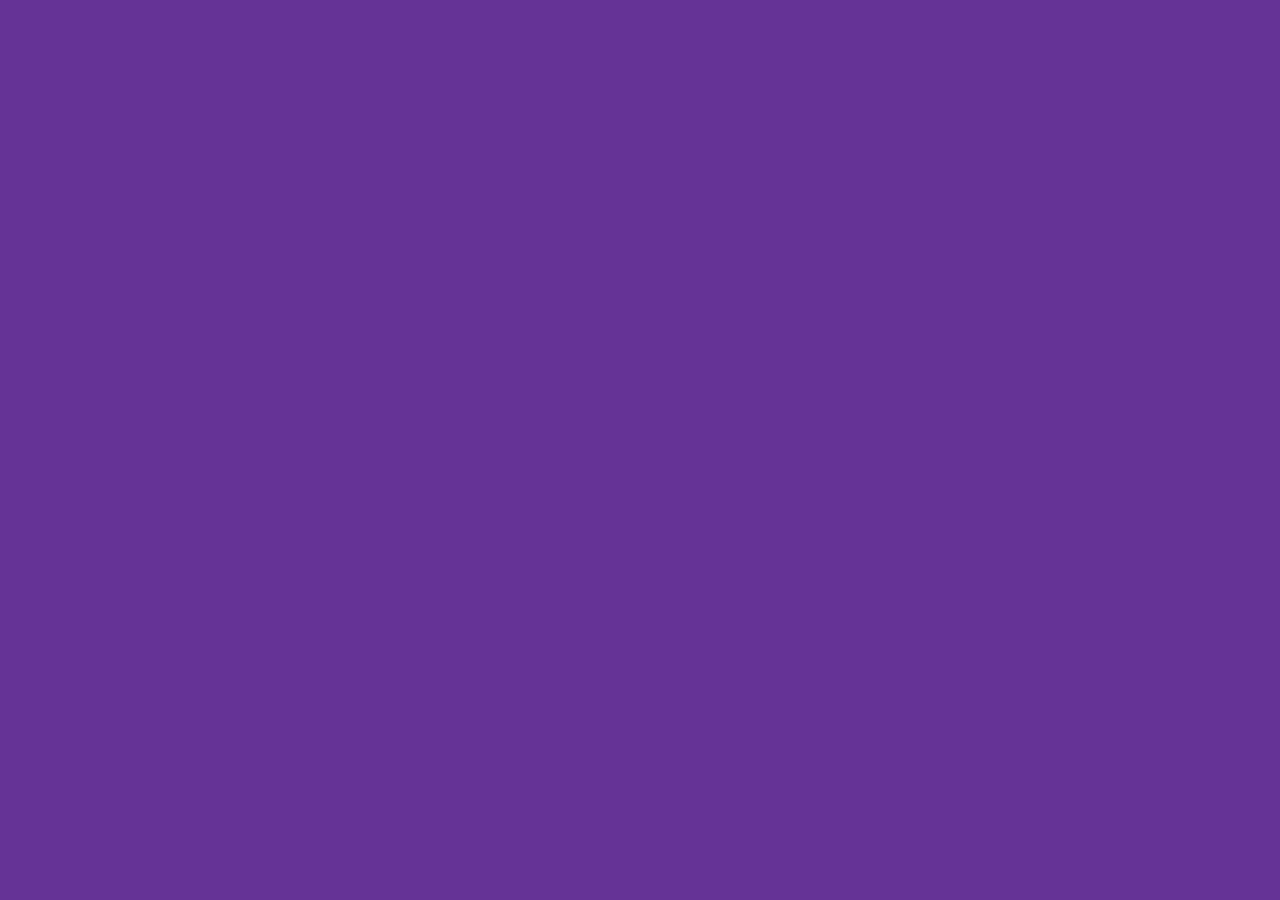
==== html/funcionarios.html @ 9b79ccda "Initial commit" ====
<!DOCTYPE html>
<html lang="en">
<head>
    <meta charset="UTF-8">
    <meta http-equiv="X-UA-Compatible" content="IE=edge">
    <meta name="viewport" content="width=device-width, initial-scale=1.0">
    <title>Document</title>
</head>
<body style="background-color: rebeccapurple;">
    
</body>
</html>
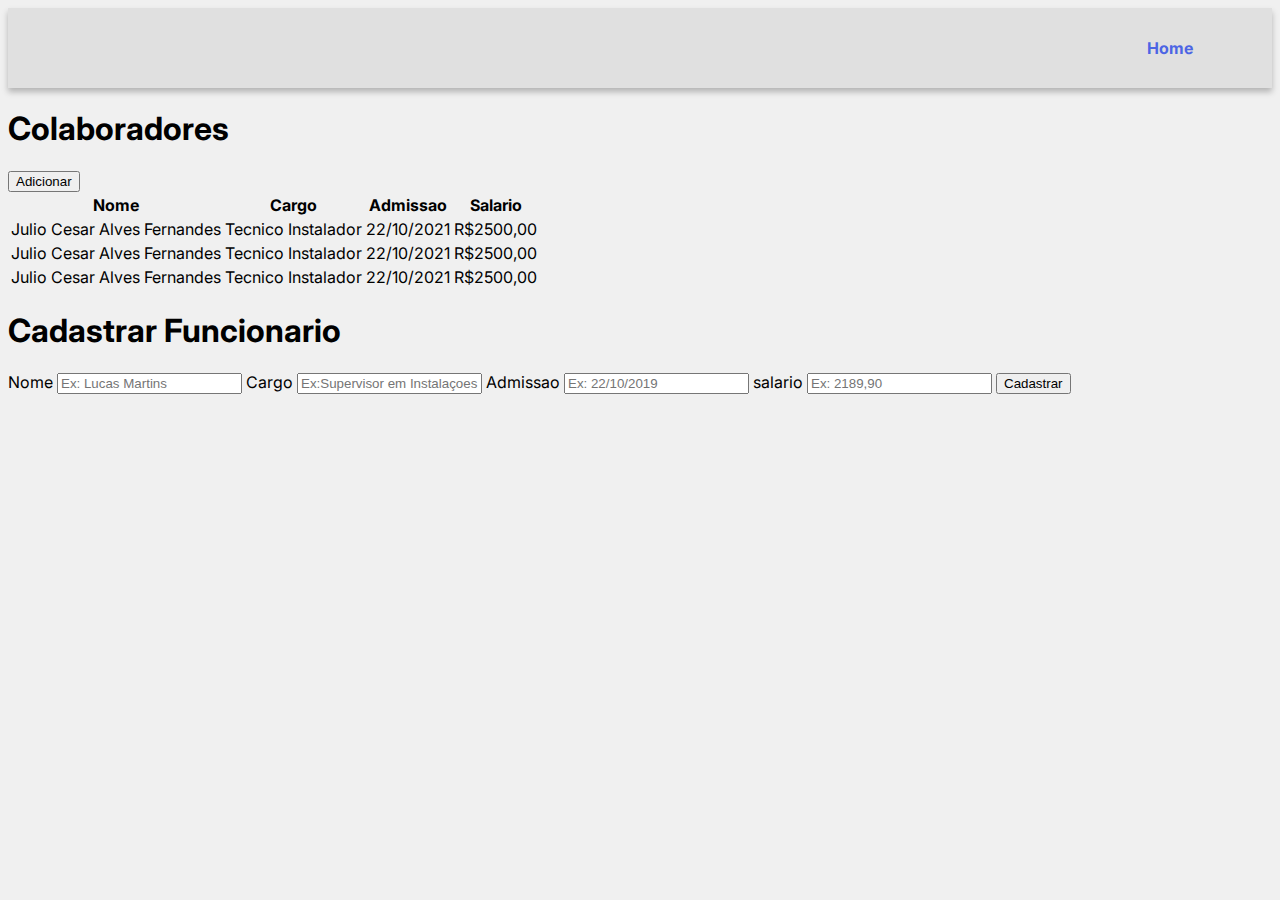
==== commit 03f4aa87: "Update funcionarios.html" ====
--- a/html/funcionarios.html
+++ b/html/funcionarios.html
@@ -5,8 +5,76 @@
     <meta http-equiv="X-UA-Compatible" content="IE=edge">
     <meta name="viewport" content="width=device-width, initial-scale=1.0">
     <title>Document</title>
+    <link rel="stylesheet" href="../style.css">
 </head>
-<body style="background-color: rebeccapurple;">
+<body>
+    <header class="cabecalho">
+        <img class="cabecalho__logo" src="../assets/imgs/logo.svg" alt="">
+        <a class="cabecalho__link" href="../index.html">Home</a>
+    </header>
+    <main>
+        <section class="colaboradores">
+            
+            <div class="colaboradores_cabecalho">
+                <h1 class="colaboradores_cabecalho_titulo">Colaboradores</h1>
+                <button class="colaboradores_cabecalho__adicionar"><i class="fa-solid fa-circle-plus fa-lg" style="color: #4c65e4;"></i>Adicionar</button>
+            </div>  
+            <div class="colaboradores__container-tabela">
+                <Table class="colaboradores-tabela">
+                    <tr class="colaboradores-tabela__linha colaboradores-tabela__linha-cabecalho">
+                        <th class="colaboradores-tabela__linha__celula-cabecalho colaboradores-tabela__linha__celula-cabecalhoNome">Nome</th>
+                        <th class="colaboradores-tabela__linha__celula-cabecalho colaboradores-tabela__linha__celula-cabecalhoDescricao">Cargo</th>
+                        <th class="colaboradores-tabela__linha__celula-cabecalho colaboradores-tabela__linha__celula-cabecalhoTipo">Admissao</th>
+                        <th class="colaboradores-tabela__linha__celula-cabecalho colaboradores-tabela__linha__celula-cabecalhoQuantidade">Salario</th>
+                        <th class="colaboradores-tabela__linha__celula-cabecalho colaboradores-tabela__linha__celula-cabecalhoData"></th>
+                    </tr>
+                    <tr class="colaboradores-tabela__linha">
+                        <td class="colaboradores-tabela__linha__celula">Julio Cesar Alves Fernandes</td>
+                        <td class="colaboradores-tabela__linha__celula">Tecnico Instalador</td>
+                        <td class="colaboradores-tabela__linha__celula">22/10/2021</td>
+                        <td class="colaboradores-tabela__linha__celula">R$2500,00</td>
+                        <td class="colaboradores-tabela__linha__celula"><i class="fa-solid fa-trash-can fa-lg" ></i></td>
     
-</body>
+                    </tr>
+                    <tr class="colaboradores-tabela__linha">
+                        <td class="colaboradores-tabela__linha__celula">Julio Cesar Alves Fernandes</td>
+                        <td class="colaboradores-tabela__linha__celula">Tecnico Instalador</td>
+                        <td class="colaboradores-tabela__linha__celula">22/10/2021</td>
+                        <td class="colaboradores-tabela__linha__celula">R$2500,00</td>
+                        <td class="colaboradores-tabela__linha__celula"><i class="fa-solid fa-trash-can fa-lg" ></i></td>
+    
+                    </tr>
+                    <tr class="colaboradores-tabela__linha">
+                        <td class="colaboradores-tabela__linha__celula">Julio Cesar Alves Fernandes</td>
+                        <td class="colaboradores-tabela__linha__celula">Tecnico Instalador</td>
+                        <td class="colaboradores-tabela__linha__celula">22/10/2021</td>
+                        <td class="colaboradores-tabela__linha__celula">R$2500,00</td>
+                        <td class="colaboradores-tabela__linha__celula"><i class="fa-solid fa-trash-can fa-lg" ></i></td>
+    
+                    </tr>
+    
+                </Table>
+
+            </div>  
+        </section>
+        <section class="cadastroFuncionario">
+            <h1 class="cadastroFuncionario__titulo">Cadastrar Funcionario</h1>
+            <i class="fa-solid fa-circle-xmark fa-lg" ></i>
+            <div class="cadastroFuncionario__formulario">
+                <label class="formulario__descricao" for="nome">Nome </label>
+                <input type="text" id="nome" placeholder="Ex: Lucas Martins" class="formulario__input-grande">
+                <label class="formulario__descricao" for="cargo">Cargo</label>
+                <input type="text" id="cargo" placeholder="Ex:Supervisor em Instalaçoes" class="formulario__input-grande">
+                <label class="formulario__descricao" for="cargo">Admissao</label>
+                <input type="text" id="Admissao" placeholder="Ex: 22/10/2019" class="formulario__input-pequeno">
+                <label class="formulario__descricao" for="salario">salario</label>
+                <input type="text" id="salario" placeholder="Ex: 2189,90" class="formulario__input-pequeno">
+                <input type="submit" value="Cadastrar" class="formualario__botao">
+            
+            
+            
+            </div>
+        </section>
+    </main>
+    <script src="https://kit.fontawesome.com/1690ab8251.js" crossorigin="anonymous"></script></body>
 </html>--- a/style.css
+++ b/style.css
@@ -0,0 +1,27 @@
+
+@import url('https://fonts.googleapis.com/css2?family=Inter:wght@400;500;600;700&display=swap');
+@import url("assets/header.css");
+@import url("assets/filter.css");
+
+:root {
+    --corDeFundo:#E0E0E0; /*cinza + escuro*/
+    --corDeFundoPagina:#F0F0F0; /*cinza*/
+    --corDasSessoes:#FFFFFF; /*branco*/
+    --corDeDestaque:#4C65E4; /*azul*/
+    --corDeDesataqueTexto:#4C65E4; /*azul texto*/
+    --corDaFontePrincipal:#091551; /*azul + escuro*/
+    --fontPrincipal: Inter;
+
+
+
+}
+
+body{
+    font-family: var(--fontPrincipal) ;
+    background-color: var(--corDeFundoPagina);
+}
+
+
+
+
+
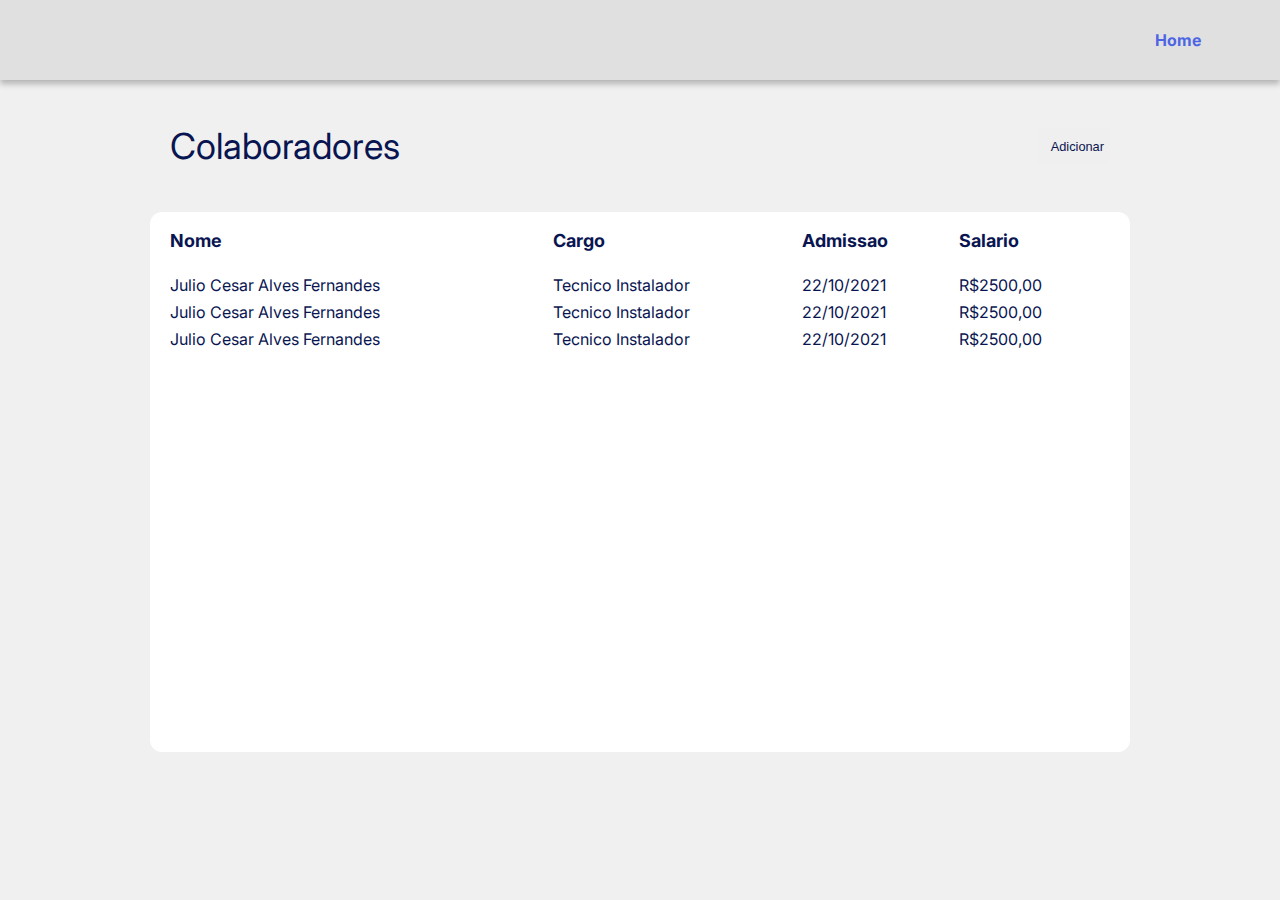
==== commit 1f1c90aa: "Update funcionarios.html" ====
--- a/html/funcionarios.html
+++ b/html/funcionarios.html
@@ -57,7 +57,7 @@
 
             </div>  
         </section>
-        <section class="cadastroFuncionario">
+        <section class="cadastroFuncionario ocultaCadastro_JS--funcionario">
             <h1 class="cadastroFuncionario__titulo">Cadastrar Funcionario</h1>
             <i class="fa-solid fa-circle-xmark fa-lg" ></i>
             <div class="cadastroFuncionario__formulario">
@@ -75,6 +75,9 @@
             
             </div>
         </section>
+        <section class="backdropFilter-invivel_JS--funcionario backdropFilter-aprente--funcionario">
+
+        </section>
     </main>
     <script src="https://kit.fontawesome.com/1690ab8251.js" crossorigin="anonymous"></script></body>
 </html>--- a/style.css
+++ b/style.css
@@ -2,15 +2,25 @@
 @import url('https://fonts.googleapis.com/css2?family=Inter:wght@400;500;600;700&display=swap');
 @import url("assets/header.css");
 @import url("assets/filter.css");
+@import url("assets/tabela-ultimosCadastros.css");
+@import url("assets/bancoHoras.css");
+@import url("assets/reset.css");
+@import url("assets/css-funcionarios/colaboradores.css");
+@import url("assets/css-funcionarios/formulario-cadastro.css");
+@import url("assets/cadastrosLancamentos.css");
+@import url("assets/formulario.css");
+
 
 :root {
     --corDeFundo:#E0E0E0; /*cinza + escuro*/
     --corDeFundoPagina:#F0F0F0; /*cinza*/
     --corDasSessoes:#FFFFFF; /*branco*/
+    --corFonte_secundaria: #FFFFFF;
     --corDeDestaque:#4C65E4; /*azul*/
     --corDeDesataqueTexto:#4C65E4; /*azul texto*/
     --corDaFontePrincipal:#091551; /*azul + escuro*/
     --fontPrincipal: Inter;
+    --corAviso:#fb1359;
 
 
 
@@ -20,8 +30,30 @@
     font-family: var(--fontPrincipal) ;
     background-color: var(--corDeFundoPagina);
 }
+* {
+    scrollbar-width: auto;
+    scrollbar-color: var(--corDeFundo) var(--corDasSessoes);
+  }
+
+  /* Chrome, Edge, and Safari */
+  *::-webkit-scrollbar {
+    height: .9em;
+    width: .9em;
+  }
+
+  *::-webkit-scrollbar-track {
+    background: transparent;
+
+    
+  }
+
+  *::-webkit-scrollbar-thumb {
+    background-color: var(--corDeFundo);
+    border-radius: 10px;
+    
+  }
+
+  
 
 
 
-
-
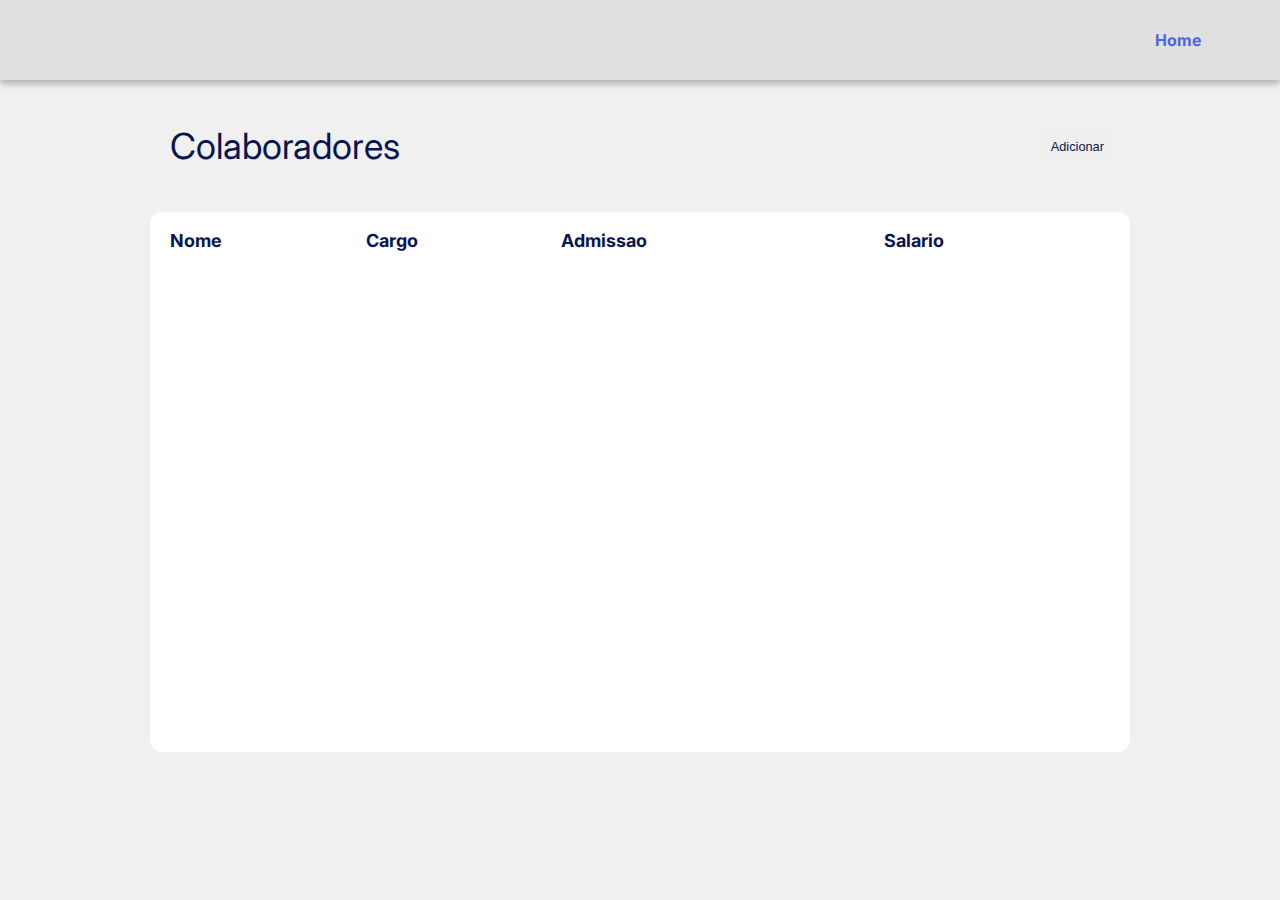
==== commit 9c7c1873: "Update funcionarios.html" ====
--- a/html/funcionarios.html
+++ b/html/funcionarios.html
@@ -6,6 +6,7 @@
     <meta name="viewport" content="width=device-width, initial-scale=1.0">
     <title>Document</title>
     <link rel="stylesheet" href="../style.css">
+    <script src="/js/funcionarios.js" defer></script>
 </head>
 <body>
     <header class="cabecalho">
@@ -28,7 +29,7 @@
                         <th class="colaboradores-tabela__linha__celula-cabecalho colaboradores-tabela__linha__celula-cabecalhoQuantidade">Salario</th>
                         <th class="colaboradores-tabela__linha__celula-cabecalho colaboradores-tabela__linha__celula-cabecalhoData"></th>
                     </tr>
-                    <tr class="colaboradores-tabela__linha">
+                    <!-- <tr class="colaboradores-tabela__linha">
                         <td class="colaboradores-tabela__linha__celula">Julio Cesar Alves Fernandes</td>
                         <td class="colaboradores-tabela__linha__celula">Tecnico Instalador</td>
                         <td class="colaboradores-tabela__linha__celula">22/10/2021</td>
@@ -51,7 +52,7 @@
                         <td class="colaboradores-tabela__linha__celula">R$2500,00</td>
                         <td class="colaboradores-tabela__linha__celula"><i class="fa-solid fa-trash-can fa-lg" ></i></td>
     
-                    </tr>
+                    </tr> -->
     
                 </Table>
 
@@ -60,16 +61,32 @@
         <section class="cadastroFuncionario ocultaCadastro_JS--funcionario">
             <h1 class="cadastroFuncionario__titulo">Cadastrar Funcionario</h1>
             <i class="fa-solid fa-circle-xmark fa-lg" ></i>
-            <div class="cadastroFuncionario__formulario">
-                <label class="formulario__descricao" for="nome">Nome </label>
-                <input type="text" id="nome" placeholder="Ex: Lucas Martins" class="formulario__input-grande">
-                <label class="formulario__descricao" for="cargo">Cargo</label>
-                <input type="text" id="cargo" placeholder="Ex:Supervisor em Instalaçoes" class="formulario__input-grande">
-                <label class="formulario__descricao" for="cargo">Admissao</label>
-                <input type="text" id="Admissao" placeholder="Ex: 22/10/2019" class="formulario__input-pequeno">
-                <label class="formulario__descricao" for="salario">salario</label>
-                <input type="text" id="salario" placeholder="Ex: 2189,90" class="formulario__input-pequeno">
-                <input type="submit" value="Cadastrar" class="formualario__botao">
+            <form class="cadastroFuncionario__formulario">
+                <div class="container-form"> 
+                    <label class="formulario__descricao" for="nome">Nome </label>
+                    <input minlength="3" required data-tipo="nome" type="text" id="nome" placeholder="Ex: Lucas Martins" class="formulario__input-grande">
+                    <span class="mensagem-erro">Verifique este campo</span>
+                 </div>
+                 <div class="container-form"> 
+                     <label class="formulario__descricao" for="cargo">Cargo</label>
+                     <input required data-tipo="cargo" type="text" id="cargo" placeholder="Ex:Supervisor em Instalaçoes" class="formulario__input-grande">
+                     <span class="mensagem-erro">Verifique este campo</span>
+
+                 </div>
+                 <div class="container-form"> 
+                     <label class="formulario__descricao" for="cargo">Admissao</label>
+                     <input required data-tipo="admissao" type="date" id="Admissao" placeholder="Ex: 22/10/2019" class="formulario__input-pequeno">
+                     <span class="mensagem-erro">Verifique este campo</span>
+
+                 </div>
+                 <div class="container-form"> 
+                     
+                     <label class="formulario__descricao" for="salario">salario</label>
+                     <input required data-tipo="salario" type="text" id="salario" placeholder="Ex: 2189,90" class="formulario__input-pequeno">
+                     <span class="mensagem-erro">Verifique este campo</span>
+                 </div>
+                <button type="submit" value="Cadastrar" class="formualario__botao">Cadastrar</button>
+            </form>
             
             
             
--- a/style.css
+++ b/style.css
@@ -9,6 +9,7 @@
 @import url("assets/css-funcionarios/formulario-cadastro.css");
 @import url("assets/cadastrosLancamentos.css");
 @import url("assets/formulario.css");
+
 
 
 :root {
